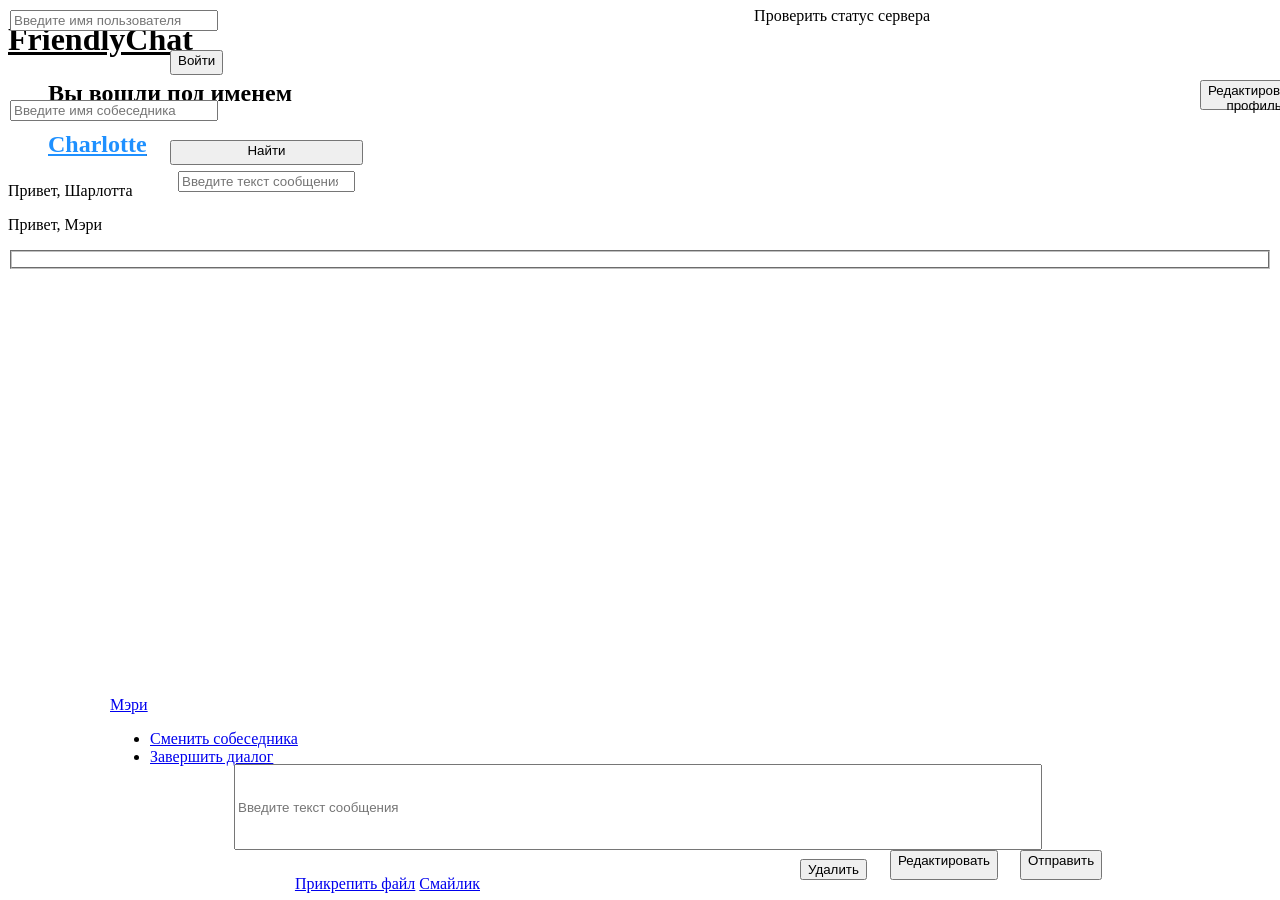
==== chat/homepage.html @ dd60713e "Ading chat" ====
<!DOCTYPE HTML>
<html>
<head>
   <meta charset="utf-8">
   <title>Friendly Chat</title>
<link rel="stylesheet" href="css/bootstrap.css">
<link rel="stylesheet" href="css/font-awesome.css">
<link rel="stylesheet" href="css/style.css">
<script src="js/jquery-1.11.2.min.js" type="text/javascript"></script>
<script src="js/bootstrap.js" type="text/javascript"></script>
</head>
<body>
<H1><u><strong>FriendlyChat</strong></u></H1>
<blockquote class="pull-right">
 <H2>Вы вошли под именем <p><u><a href="1.html" style="color:#1E90FF">Charlotte</a></u></p></H2>
</blockquote>

<div class="btn-toolbar" style="position: absolute; top: 7px; right: 350px">
  <div class="btn-group">
     <a class="btn btn-primary" >Проверить статус сервера</a>
    <a class="btn btn-primary " href="#"><i class="icon-ok-circle icon-white"></i></a>
  </div>
</div>


<div class="btn-group" style="position: absolute; bottom: 118px; left: 110px">  
  <a class="btn btn-primary" href="#"><i class="icon-user icon-white"></i>Мэри</a>
  <a class="btn btn-primary dropdown-toggle" data-toggle="dropdown" href="#"><span class="caret"></span></a>
  <ul class="dropdown-menu">
    <li><a href="#"><i class="icon-pencil"></i>Сменить собеседника</a></li>
    <li><a href="#"><i class="icon-ban-circle"></i> Завершить диалог</a></li>
  </ul>
</div>


<div class="btn-toolbar"  style="position: absolute; bottom: 7px; right: 800px">
  <div class="btn-group">
    <a class="btn btn-primary" href="#"><i class="fa fa-paperclip "></i>Прикрепить файл</a>
    <a class="btn btn-primary" href="#"><i class="fa fa-smile-o"></i>Смайлик</a>   
  </div>
</div>


<form class="form-search">
  <input type="text" placeholder="Введите имя пользователя"  class="input-medium search-query" style="position: absolute; top: 10px; left: 10px; width: 200px" >
</form>


<form class="form-search">
  <input type="text" placeholder="Введите имя собеседника"  class="input-medium search-query" style="position: absolute; top: 100px; left: 10px; width: 200px" >
</form>


  <p> <button type="button" class="btn btn-small btn-primary" style="position: absolute; top: 50px; left: 170px; height:25px">Войти</p>
<p> <button type="button" class="btn btn-small btn-primary" style="position: absolute; top: 140px; left: 170px; height:25px">Найти</p>
   <p><input type=search placeholder="Введите текст сообщения" class="search" ></p>
  <p> <button type="button" class="btn btn-success" style="position: absolute; bottom: 20px; left: 1020px; height:30px">Отправить</p>
   <p> <button type="button" class="btn btn-success"   style="position: absolute; bottom: 20px; left: 890px; height:30px">Редактировать</p>
   <p><button type="button" class="btn btn-success" style="position: absolute; bottom: 20px; left: 800px">Удалить</button></p>
<div class="layer">
   <p>Привет, Шарлотта</p>
   <p></p>
   <p>Привет, Мэри</p>
</div>


<form>
  <fieldset>
    <input type="text" placeholder="Введите текст сообщения" style="position: absolute; bottom: 50px;   right: 238px; width: 800px; height: 80px;">
  </fieldset>
</form>


<p> <button type="button" class="btn btn-small btn-primary" style="position: absolute; top: 80px; left: 1200px; height:30px">Редактировать профиль</p>


</body>
</html>
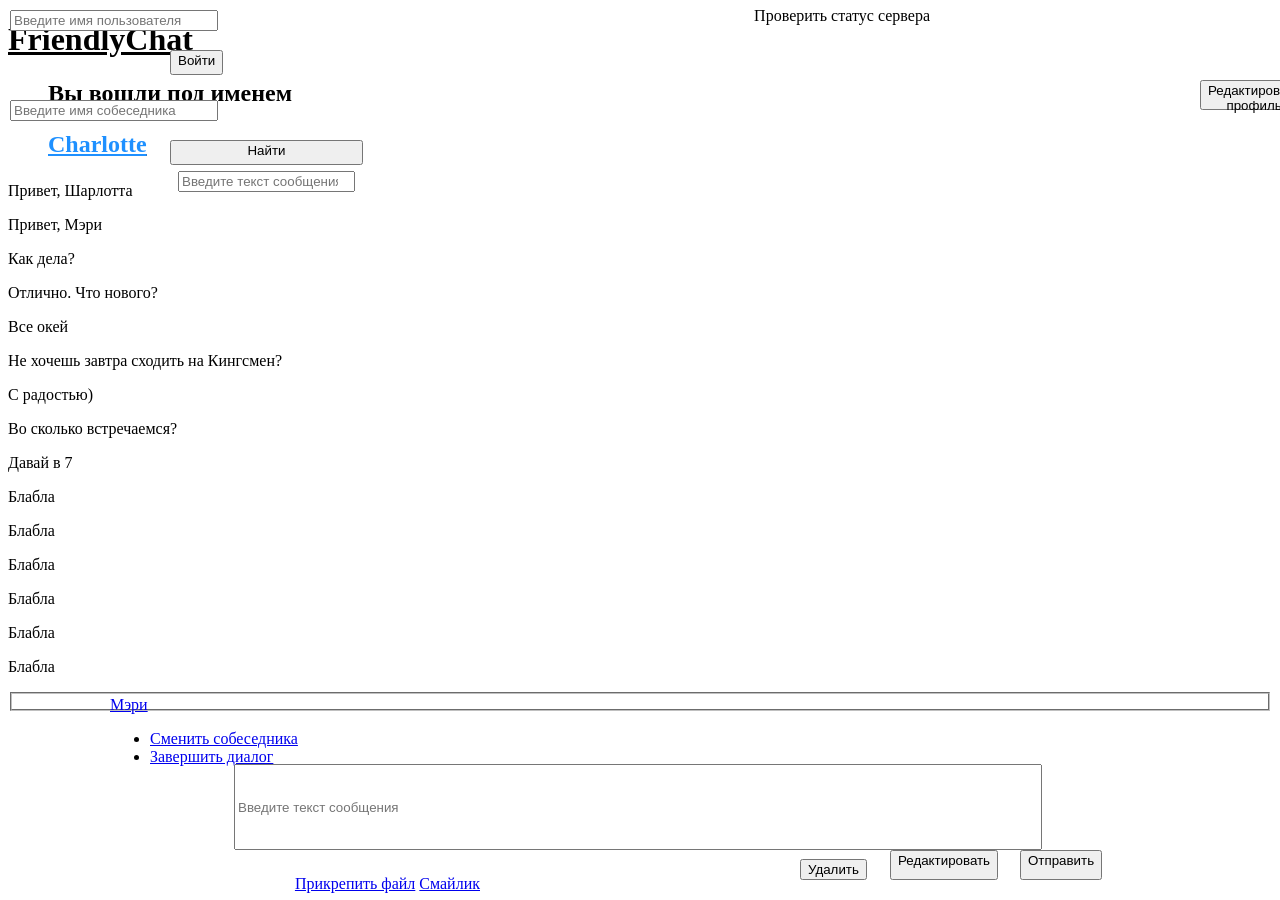
==== commit 0352105a: "Adding" ====
--- a/chat/homepage.html
+++ b/chat/homepage.html
@@ -61,6 +61,26 @@
    <p>Привет, Шарлотта</p>
    <p></p>
    <p>Привет, Мэри</p>
+    <p>Как дела?</p>
+   <p></p>
+   <p>Отлично. Что нового?</p>
+   <p>Все окей</p>
+   <p></p>
+   <p>Не хочешь завтра сходить на Кингсмен?</p>
+    <p>С радостью)</p>
+   <p></p>
+   <p>Во сколько встречаемся?</p>
+   <p></p>
+   <p>Давай в 7</p>
+    <p>Блабла</p>
+   <p></p>
+   <p>Блабла</p>
+   <p>Блабла</p>
+   <p></p>
+   <p>Блабла</p>
+   <p>Блабла</p>
+   <p></p>
+   <p>Блабла</p>
 </div>
 
 
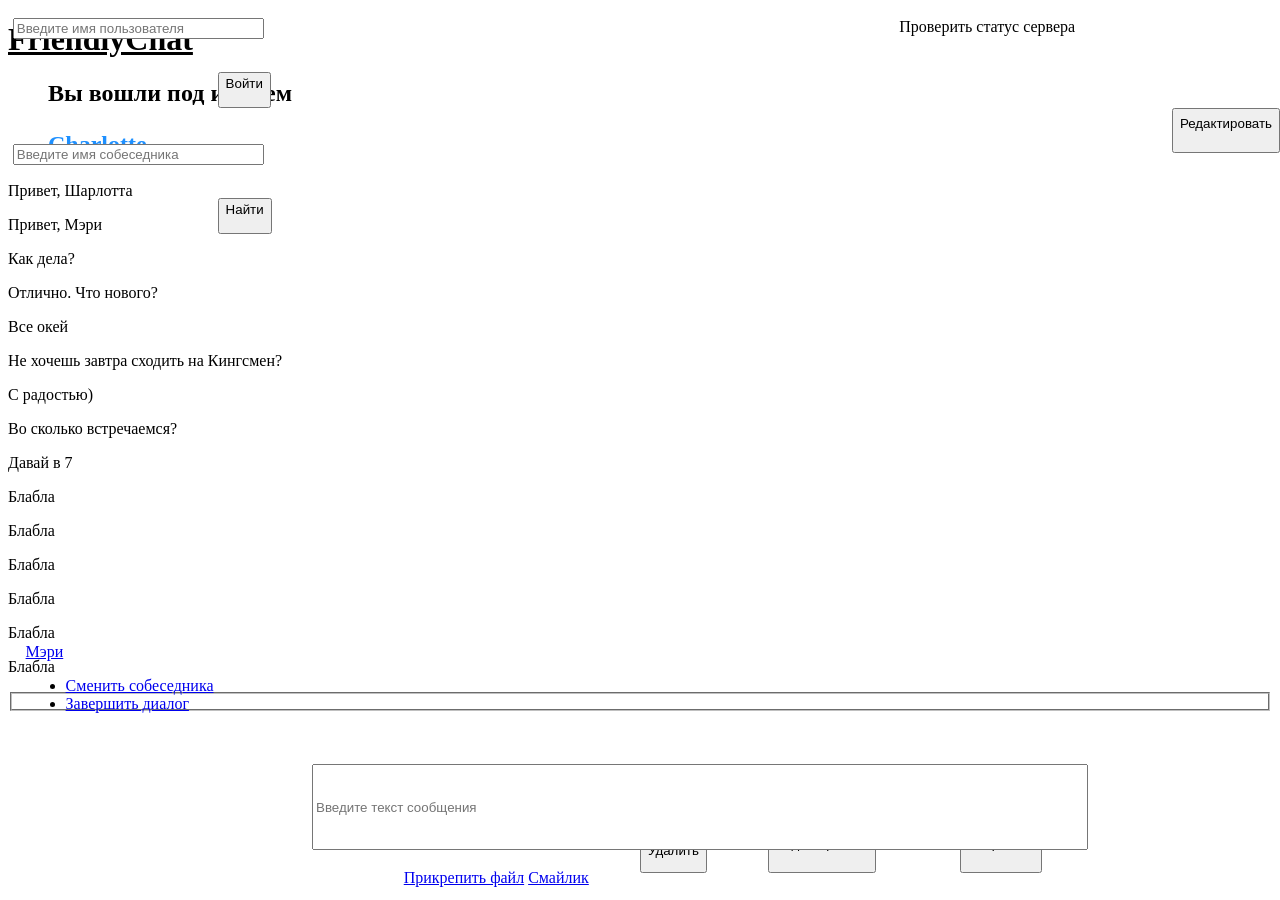
==== commit 050a6ed5: "Adding chat" ====
--- a/chat/homepage.html
+++ b/chat/homepage.html
@@ -12,86 +12,86 @@
 <body>
 <H1><u><strong>FriendlyChat</strong></u></H1>
 <blockquote class="pull-right">
- <H2>Вы вошли под именем <p><u><a href="1.html" style="color:#1E90FF">Charlotte</a></u></p></H2>
+    <H2>Вы вошли под именем <p><u><a href="1.html" style="color:#1E90FF">Charlotte</a></u></p></H2>
 </blockquote>
 
-<div class="btn-toolbar" style="position: absolute; top: 7px; right: 350px">
-  <div class="btn-group">
-     <a class="btn btn-primary" >Проверить статус сервера</a>
-    <a class="btn btn-primary " href="#"><i class="icon-ok-circle icon-white"></i></a>
-  </div>
+<div class="btn-toolbar" style="position: absolute; top: 2%; right: 16%">
+    <div class="btn-group">
+        <a class="btn btn-primary" >Проверить статус сервера</a>
+        <a class="btn btn-primary " href="#"><i class="icon-ok-circle icon-white"></i></a>
+    </div>
 </div>
 
 
-<div class="btn-group" style="position: absolute; bottom: 118px; left: 110px">  
-  <a class="btn btn-primary" href="#"><i class="icon-user icon-white"></i>Мэри</a>
-  <a class="btn btn-primary dropdown-toggle" data-toggle="dropdown" href="#"><span class="caret"></span></a>
-  <ul class="dropdown-menu">
-    <li><a href="#"><i class="icon-pencil"></i>Сменить собеседника</a></li>
-    <li><a href="#"><i class="icon-ban-circle"></i> Завершить диалог</a></li>
-  </ul>
+<div class="btn-group" style="position: absolute; bottom: 19%; left: 2%">
+    <a class="btn btn-primary" href="#"><i class="icon-user icon-white"></i>Мэри</a>
+    <a class="btn btn-primary dropdown-toggle" data-toggle="dropdown" href="#"><span class="caret"></span></a>
+    <ul class="dropdown-menu">
+        <li><a href="#"><i class="icon-pencil"></i>Сменить собеседника</a></li>
+        <li><a href="#"><i class="icon-ban-circle"></i> Завершить диалог</a></li>
+    </ul>
 </div>
 
 
-<div class="btn-toolbar"  style="position: absolute; bottom: 7px; right: 800px">
-  <div class="btn-group">
-    <a class="btn btn-primary" href="#"><i class="fa fa-paperclip "></i>Прикрепить файл</a>
-    <a class="btn btn-primary" href="#"><i class="fa fa-smile-o"></i>Смайлик</a>   
-  </div>
+<div class="btn-toolbar"  style="position: absolute; bottom: 1.5%; right: 54%">
+    <div class="btn-group">
+        <a class="btn btn-primary" href="#"><i class="fa fa-paperclip "></i>Прикрепить файл</a>
+        <a class="btn btn-primary" href="#"><i class="fa fa-smile-o"></i>Смайлик</a>
+    </div>
 </div>
 
 
 <form class="form-search">
-  <input type="text" placeholder="Введите имя пользователя"  class="input-medium search-query" style="position: absolute; top: 10px; left: 10px; width: 200px" >
+    <input type="text" placeholder="Введите имя пользователя"  class="input-medium search-query" style="position: absolute; top: 2%; left: 1%; width: 19%" >
 </form>
 
 
 <form class="form-search">
-  <input type="text" placeholder="Введите имя собеседника"  class="input-medium search-query" style="position: absolute; top: 100px; left: 10px; width: 200px" >
+    <input type="text" placeholder="Введите имя собеседника"  class="input-medium search-query" style="position: absolute; top: 16%; left: 1%; width: 19%" >
 </form>
 
 
-  <p> <button type="button" class="btn btn-small btn-primary" style="position: absolute; top: 50px; left: 170px; height:25px">Войти</p>
-<p> <button type="button" class="btn btn-small btn-primary" style="position: absolute; top: 140px; left: 170px; height:25px">Найти</p>
-   <p><input type=search placeholder="Введите текст сообщения" class="search" ></p>
-  <p> <button type="button" class="btn btn-success" style="position: absolute; bottom: 20px; left: 1020px; height:30px">Отправить</p>
-   <p> <button type="button" class="btn btn-success"   style="position: absolute; bottom: 20px; left: 890px; height:30px">Редактировать</p>
-   <p><button type="button" class="btn btn-success" style="position: absolute; bottom: 20px; left: 800px">Удалить</button></p>
+<p> <button type="button" class="btn btn-small btn-primary" style="position: absolute; top: 8%; left: 17%; height:4%">Войти</p>
+<p> <button type="button" class="btn btn-small btn-primary" style="position: absolute; top: 22%; left: 17%; height:4%">Найти</p>
+
+<p> <button type="button" class="btn btn-success" style="position: absolute; bottom: 3%; left: 75%; height:5%">Отправить</p>
+<p> <button type="button" class="btn btn-success"   style="position: absolute; bottom: 3%; left: 60%; height:5%">Редактировать</p>
+<p><button type="button" class="btn btn-success" style="position: absolute; bottom: 3%; left: 50%; height:5%">Удалить</button></p>
 <div class="layer">
-   <p>Привет, Шарлотта</p>
-   <p></p>
-   <p>Привет, Мэри</p>
+    <p>Привет, Шарлотта</p>
+    <p></p>
+    <p>Привет, Мэри</p>
     <p>Как дела?</p>
-   <p></p>
-   <p>Отлично. Что нового?</p>
-   <p>Все окей</p>
-   <p></p>
-   <p>Не хочешь завтра сходить на Кингсмен?</p>
+    <p></p>
+    <p>Отлично. Что нового?</p>
+    <p>Все окей</p>
+    <p></p>
+    <p>Не хочешь завтра сходить на Кингсмен?</p>
     <p>С радостью)</p>
-   <p></p>
-   <p>Во сколько встречаемся?</p>
-   <p></p>
-   <p>Давай в 7</p>
+    <p></p>
+    <p>Во сколько встречаемся?</p>
+    <p></p>
+    <p>Давай в 7</p>
     <p>Блабла</p>
-   <p></p>
-   <p>Блабла</p>
-   <p>Блабла</p>
-   <p></p>
-   <p>Блабла</p>
-   <p>Блабла</p>
-   <p></p>
-   <p>Блабла</p>
+    <p></p>
+    <p>Блабла</p>
+    <p>Блабла</p>
+    <p></p>
+    <p>Блабла</p>
+    <p>Блабла</p>
+    <p></p>
+    <p>Блабла</p>
 </div>
 
 
 <form>
-  <fieldset>
-    <input type="text" placeholder="Введите текст сообщения" style="position: absolute; bottom: 50px;   right: 238px; width: 800px; height: 80px;">
-  </fieldset>
+    <fieldset>
+        <input type="text" placeholder="Введите текст сообщения" style="position: absolute; bottom: 50px;   right: 15%; width: 60%; height: 80px;">
+    </fieldset>
 </form>
 
 
-<p> <button type="button" class="btn btn-small btn-primary" style="position: absolute; top: 80px; left: 1200px; height:30px">Редактировать профиль</p>
+<p> <button type="button" class="btn btn-small btn-primary" style="position: absolute; top: 12%; right: 0%; height:5%">Редактировать</p>
 
 
 </body>
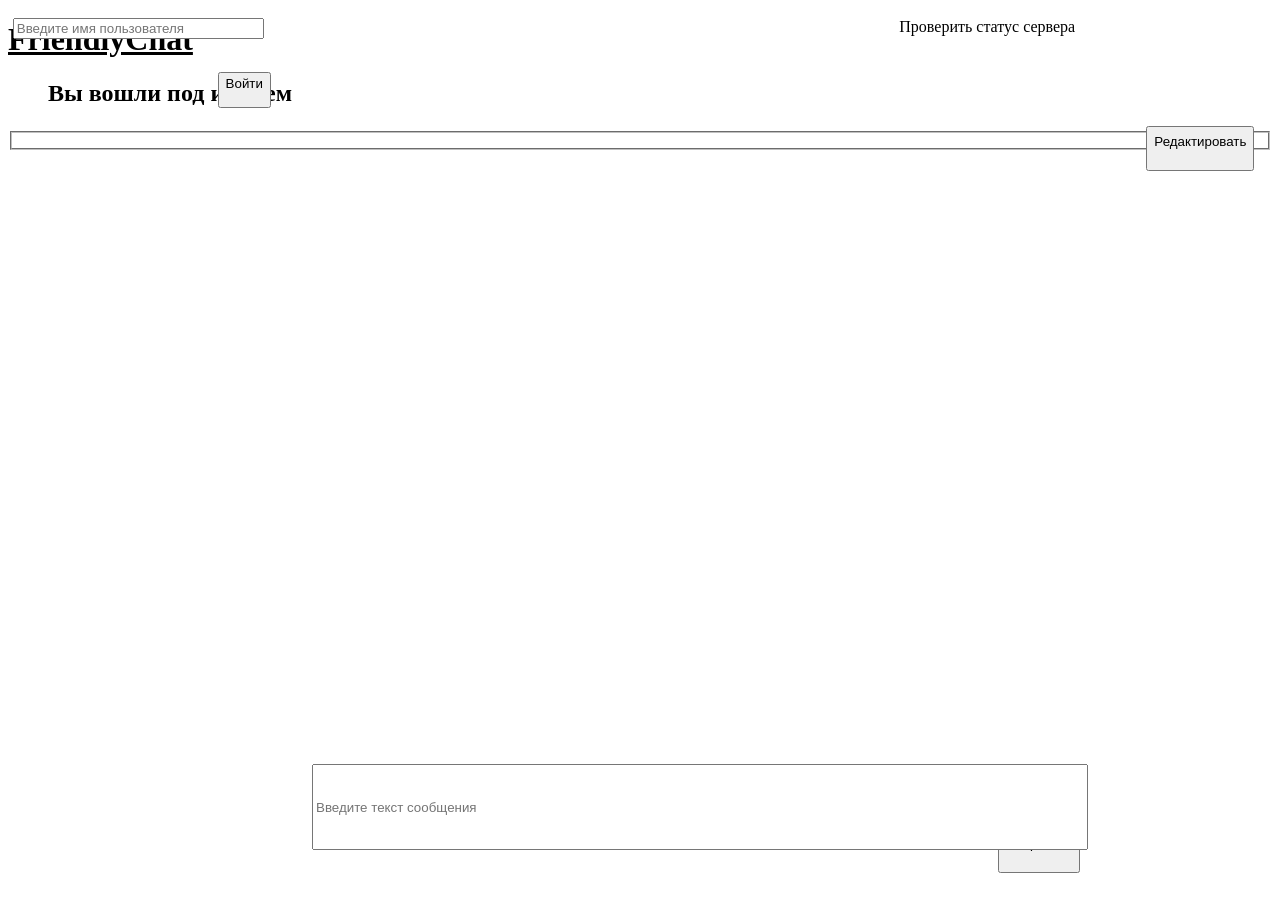
==== commit 9df3d81f: "adding chat" ====
--- a/chat/homepage.html
+++ b/chat/homepage.html
@@ -1,19 +1,37 @@
 <!DOCTYPE HTML>
 <html>
 <head>
-   <meta charset="utf-8">
-   <title>Friendly Chat</title>
-<link rel="stylesheet" href="css/bootstrap.css">
-<link rel="stylesheet" href="css/font-awesome.css">
-<link rel="stylesheet" href="css/style.css">
-<script src="js/jquery-1.11.2.min.js" type="text/javascript"></script>
-<script src="js/bootstrap.js" type="text/javascript"></script>
+    <meta charset="utf-8">
+    <title>Friendly Chat</title>
+    <link rel="stylesheet" href="css/bootstrap.css">
+    <link rel="stylesheet" href="css/font-awesome.css">
+    <link rel="stylesheet" href="css/style.css">
+    <script src="js/jquery-1.11.2.min.js" type="text/javascript"></script>
+    <script src="js/bootstrap.js" type="text/javascript"></script>
+
+    <script src="js/scripts.js" type="text/javascript"></script>
+
+
 </head>
-<body>
+<body onload="func()">
+
+
+
+
+
+
 <H1><u><strong>FriendlyChat</strong></u></H1>
 <blockquote class="pull-right">
-    <H2>Вы вошли под именем <p><u><a href="1.html" style="color:#1E90FF">Charlotte</a></u></p></H2>
+    <div class ="names">
+        <div class="name">
+            <H2>Вы вошли под именем <p><u><a href="1.html" style="color:#1E90FF"></a></u></p></H2>
+        </div>
+        <div class="name">
+            <p><div id="myName" style="color:#1E90FF"></div></p>
+
+        </div>
 </blockquote>
+</div>
 
 <div class="btn-toolbar" style="position: absolute; top: 2%; right: 16%">
     <div class="btn-group">
@@ -23,75 +41,40 @@
 </div>
 
 
-<div class="btn-group" style="position: absolute; bottom: 19%; left: 2%">
-    <a class="btn btn-primary" href="#"><i class="icon-user icon-white"></i>Мэри</a>
-    <a class="btn btn-primary dropdown-toggle" data-toggle="dropdown" href="#"><span class="caret"></span></a>
-    <ul class="dropdown-menu">
-        <li><a href="#"><i class="icon-pencil"></i>Сменить собеседника</a></li>
-        <li><a href="#"><i class="icon-ban-circle"></i> Завершить диалог</a></li>
-    </ul>
-</div>
+
+<section class="MyEl">
+    <form class="form-search">
+        <input type="text" placeholder="Введите имя пользователя" id="nameText"  class="input-medium search-query" style="position: absolute; top: 2%; left: 1%; width: 19%" >
+    </form>
 
 
-<div class="btn-toolbar"  style="position: absolute; bottom: 1.5%; right: 54%">
-    <div class="btn-group">
-        <a class="btn btn-primary" href="#"><i class="fa fa-paperclip "></i>Прикрепить файл</a>
-        <a class="btn btn-primary" href="#"><i class="fa fa-smile-o"></i>Смайлик</a>
-    </div>
-</div>
 
 
-<form class="form-search">
-    <input type="text" placeholder="Введите имя пользователя"  class="input-medium search-query" style="position: absolute; top: 2%; left: 1%; width: 19%" >
-</form>
+
+    <p> <button type="button" class="btn btn-small btn-primary"  style="position: absolute; top: 8%; left: 17%; height:4%">Войти</p>
+</section>
 
 
-<form class="form-search">
-    <input type="text" placeholder="Введите имя собеседника"  class="input-medium search-query" style="position: absolute; top: 16%; left: 1%; width: 19%" >
-</form>
+<section class="Mybut">
+    <p> <button type="button" class="btn btn-success" id="send"  style="position: absolute; bottom: 3%; left: 78%; height:5%">Отправить</p>
+</section>
 
+<section class="Messages">
+    <div class="layer">
 
-<p> <button type="button" class="btn btn-small btn-primary" style="position: absolute; top: 8%; left: 17%; height:4%">Войти</p>
-<p> <button type="button" class="btn btn-small btn-primary" style="position: absolute; top: 22%; left: 17%; height:4%">Найти</p>
+        <div class="msg">
 
-<p> <button type="button" class="btn btn-success" style="position: absolute; bottom: 3%; left: 75%; height:5%">Отправить</p>
-<p> <button type="button" class="btn btn-success"   style="position: absolute; bottom: 3%; left: 60%; height:5%">Редактировать</p>
-<p><button type="button" class="btn btn-success" style="position: absolute; bottom: 3%; left: 50%; height:5%">Удалить</button></p>
-<div class="layer">
-    <p>Привет, Шарлотта</p>
-    <p></p>
-    <p>Привет, Мэри</p>
-    <p>Как дела?</p>
-    <p></p>
-    <p>Отлично. Что нового?</p>
-    <p>Все окей</p>
-    <p></p>
-    <p>Не хочешь завтра сходить на Кингсмен?</p>
-    <p>С радостью)</p>
-    <p></p>
-    <p>Во сколько встречаемся?</p>
-    <p></p>
-    <p>Давай в 7</p>
-    <p>Блабла</p>
-    <p></p>
-    <p>Блабла</p>
-    <p>Блабла</p>
-    <p></p>
-    <p>Блабла</p>
-    <p>Блабла</p>
-    <p></p>
-    <p>Блабла</p>
-</div>
-
-
+        </div>
+    </div>
+</section>
 <form>
     <fieldset>
-        <input type="text" placeholder="Введите текст сообщения" style="position: absolute; bottom: 50px;   right: 15%; width: 60%; height: 80px;">
+        <input type="text" placeholder="Введите текст сообщения" id ="msgspace" style="position: absolute; bottom: 50px;   right: 15%; width: 60%; height: 80px;">
     </fieldset>
 </form>
 
 
-<p> <button type="button" class="btn btn-small btn-primary" style="position: absolute; top: 12%; right: 0%; height:5%">Редактировать</p>
+<p> <button type="button" class="btn btn-small btn-primary" id="edit"   style="position: absolute; top: 14%; right: 2%; height:5%">Редактировать</p>
 
 
 </body>
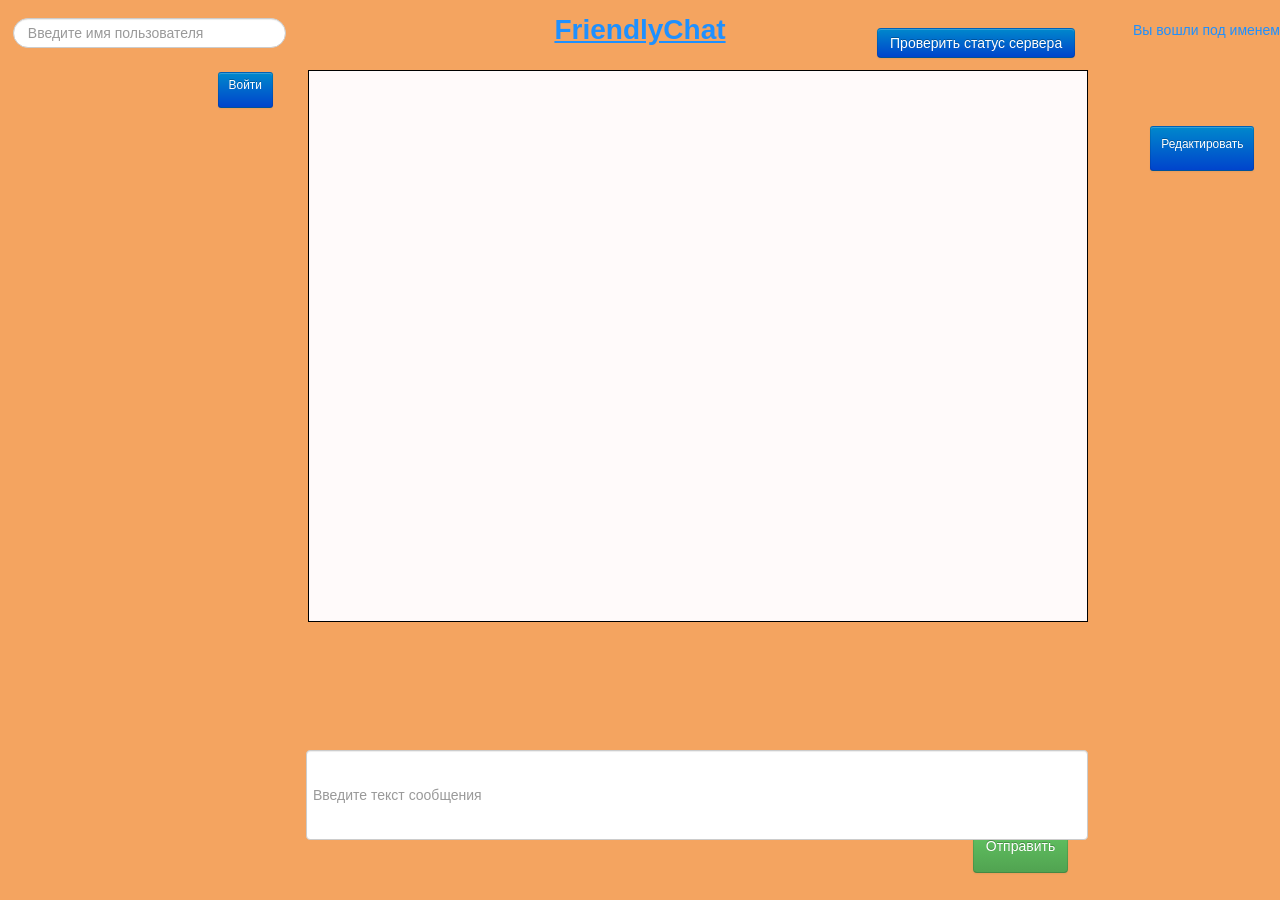
==== commit 393e5ede: "Adding chat" ====
--- a/chat/homepage.html
+++ b/chat/homepage.html
@@ -36,7 +36,7 @@
 <div class="btn-toolbar" style="position: absolute; top: 2%; right: 16%">
     <div class="btn-group">
         <a class="btn btn-primary" >Проверить статус сервера</a>
-        <a class="btn btn-primary " href="#"><i class="icon-ok-circle icon-white"></i></a>
+      <!--  <a class="btn btn-primary " href="#"><i class="icon-ok-circle icon-white"></i></a>-->
     </div>
 </div>
 
@@ -56,7 +56,8 @@
 
 
 <section class="Mybut">
-    <p> <button type="button" class="btn btn-success" id="send"  style="position: absolute; bottom: 3%; left: 78%; height:5%">Отправить</p>
+    <p> <button type="button"  class="btn btn-success" id="send"  style="position: absolute; bottom: 3%; left: 76%; height:5%">Отправить</p>
+
 </section>
 
 <section class="Messages">
--- a/chat/css/style.css
+++ b/chat/css/style.css
@@ -0,0 +1,55 @@
+.search {
+    width: 10%;
+    height: 1%;
+    position: absolute;
+    bottom: 5%;
+    border: solid 1px black;
+    right: 10%;
+}
+H1 {
+    font-family: Arial, Helvetica, Verdana, sans-serif;
+    font-size: 200%;
+    font-weight: lighter;
+
+    text-align: center;
+    color:  #1E90FF;
+}
+H2 {
+    font-family: Arial, Helvetica, Verdana, sans-serif;
+    font-size: 100%;
+    font-weight: lighter;
+    font-style: normal;
+    text-align: right;
+    color:  #1E90FF;
+    position: absolute;
+    right: 0%;
+    top: 0%;
+}
+body{
+    position: absolute;
+    height: 100%;
+    width:100%;
+    background-color: #F4A460;
+}
+
+.layer {
+    text-align:left;
+    margin:0 auto;
+    margin-bottom:25px;
+    overflow: scroll;
+    width: 60%;
+    height: 60%;
+    padding: 5px;
+    border: solid 1px black;
+    position: absolute;
+    right: 15%;
+    background: #FFFAFA;
+
+}
+
+.edit-btn {
+
+          width: 5% ;
+          color: green;
+          float: right;
+}
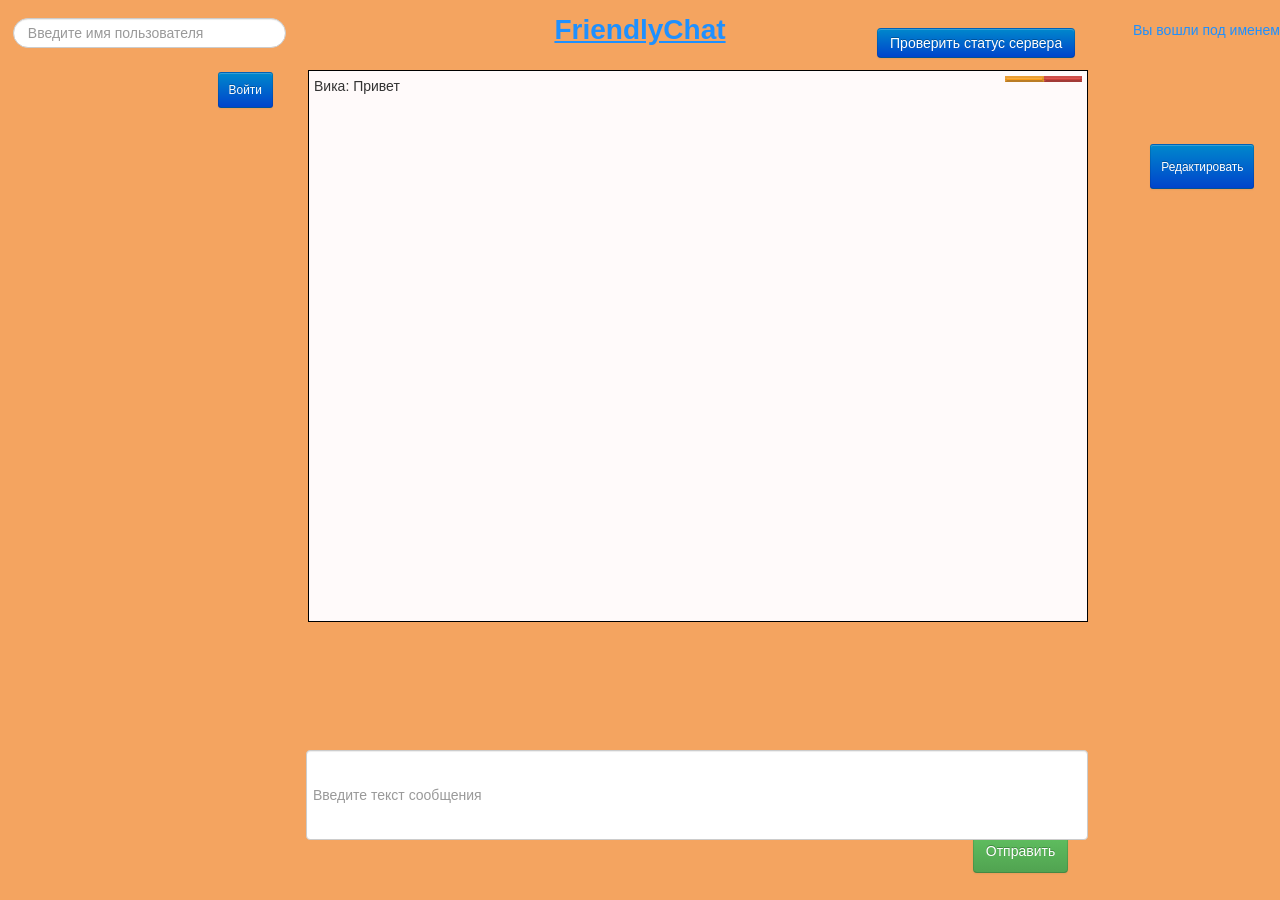
==== commit 408e1bcd: "Fixing" ====
--- a/chat/homepage.html
+++ b/chat/homepage.html
@@ -21,22 +21,20 @@
 
 
 <H1><u><strong>FriendlyChat</strong></u></H1>
-<blockquote class="pull-right">
+<div class="block">
     <div class ="names">
         <div class="name">
-            <H2>Вы вошли под именем <p><u><a href="1.html" style="color:#1E90FF"></a></u></p></H2>
+            <H2>Вы вошли под именем <a href="1.html" style="color:#1E90FF"></a></H2>
+            <div id="myName" style="color:#1E90FF"></div>
         </div>
-        <div class="name">
-            <p><div id="myName" style="color:#1E90FF"></div></p>
+    </div>
+</div>
 
-        </div>
-</blockquote>
-</div>
 
 <div class="btn-toolbar" style="position: absolute; top: 2%; right: 16%">
     <div class="btn-group">
         <a class="btn btn-primary" >Проверить статус сервера</a>
-      <!--  <a class="btn btn-primary " href="#"><i class="icon-ok-circle icon-white"></i></a>-->
+      <!--<a class="btn btn-primary " href="#"><i class="icon-ok-circle icon-white"></i></a> -->
     </div>
 </div>
 
@@ -51,12 +49,12 @@
 
 
 
-    <p> <button type="button" class="btn btn-small btn-primary"  style="position: absolute; top: 8%; left: 17%; height:4%">Войти</p>
+    <p> <button type="button" class="btn btn-small btn-primary"  style="position: absolute; top: 8%; left: 17%; height:4%">Войти</button></p>
 </section>
 
 
 <section class="Mybut">
-    <p> <button type="button"  class="btn btn-success" id="send"  style="position: absolute; bottom: 3%; left: 76%; height:5%">Отправить</p>
+    <p> <button type="button"  class="btn btn-success" id="send"  style="position: absolute; bottom: 3%; left: 76%; height:5%">Отправить</button></p>
 
 </section>
 
@@ -75,7 +73,7 @@
 </form>
 
 
-<p> <button type="button" class="btn btn-small btn-primary" id="edit"   style="position: absolute; top: 14%; right: 2%; height:5%">Редактировать</p>
+<p> <button type="button" class="btn btn-small btn-primary" id="edit"   style="position: absolute; top: 16%; right: 2%; height:5%">Редактировать</button></p>
 
 
 </body>
--- a/chat/css/style.css
+++ b/chat/css/style.css
@@ -52,4 +52,11 @@
           width: 5% ;
           color: green;
           float: right;
+}
+
+.block {
+float: right;
+padding-right: 4%;
+padding-left: 0;
+border-left: 0;
 }
